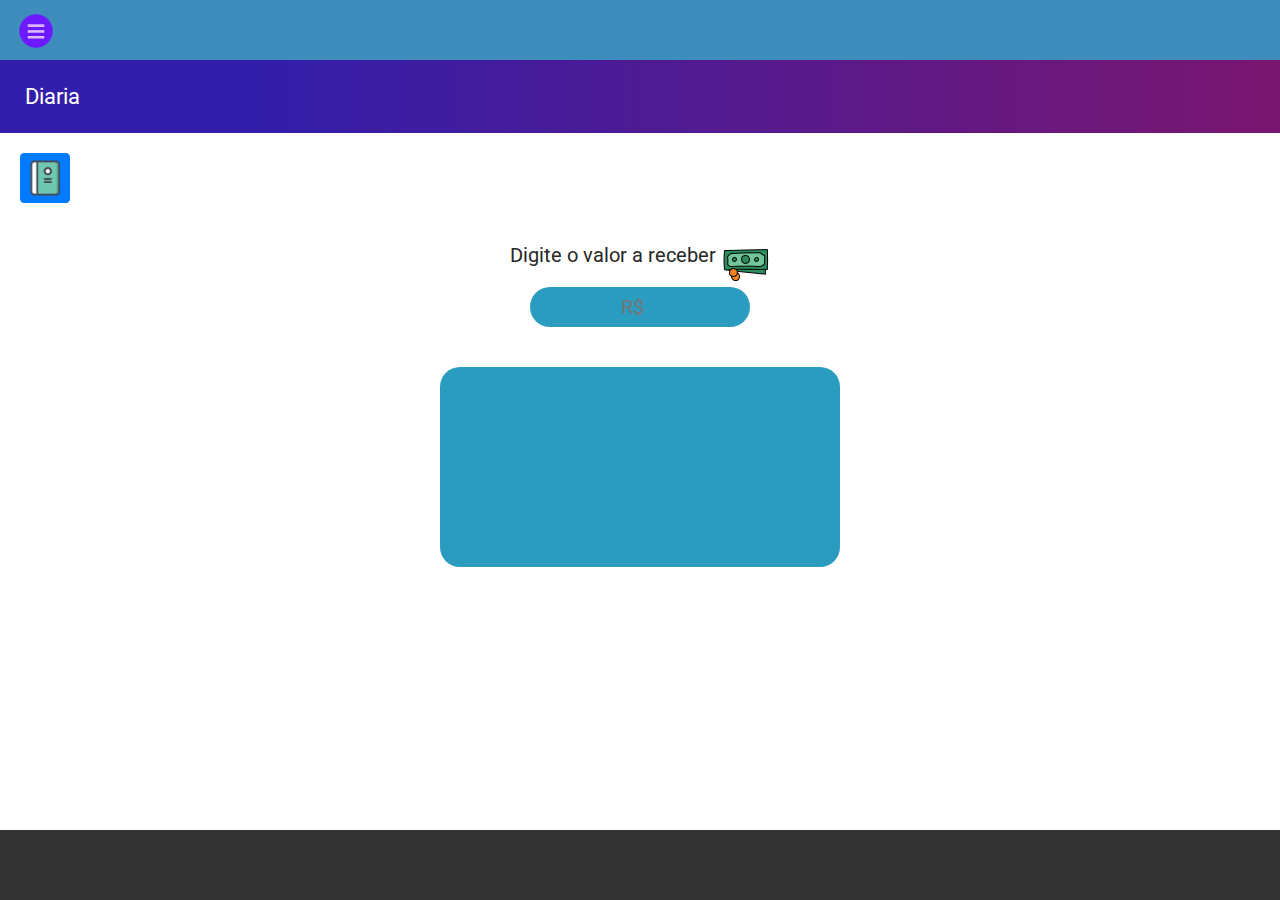
==== public/Pages/calcularDiaria.html @ c5b0e7f2 "add" ====
<!DOCTYPE html>
<html lang="pt-br">

<head>
    <meta charset="UTF-8">
    <meta http-equiv="X-UA-Compatible" content="IE=edge">
    <meta name="viewport" content="width=device-width, initial-scale=1.0">

    <link rel="stylesheet" href="../style/Nav.css">
    <link rel="stylesheet" href="../style/calculoDiaria.css">
    <link rel="stylesheet" href="../style/footer.css">

    <!-- Bootstrap -->
    <link rel="stylesheet" href="https://maxcdn.bootstrapcdn.com/bootstrap/4.0.0/css/bootstrap.min.css"
        integrity="sha384-Gn5384xqQ1aoWXA+058RXPxPg6fy4IWvTNh0E263XmFcJlSAwiGgFAW/dAiS6JXm" crossorigin="anonymous">
    <script src="https://code.jquery.com/jquery-3.2.1.slim.min.js"
        integrity="sha384-KJ3o2DKtIkvYIK3UENzmM7KCkRr/rE9/Qpg6aAZGJwFDMVNA/GpGFF93hXpG5KkN"
        crossorigin="anonymous"></script>
    <script src="https://cdnjs.cloudflare.com/ajax/libs/popper.js/1.12.9/umd/popper.min.js"
        integrity="sha384-ApNbgh9B+Y1QKtv3Rn7W3mgPxhU9K/ScQsAP7hUibX39j7fakFPskvXusvfa0b4Q"
        crossorigin="anonymous"></script>
    <script src="https://maxcdn.bootstrapcdn.com/bootstrap/4.0.0/js/bootstrap.min.js"
        integrity="sha384-JZR6Spejh4U02d8jOt6vLEHfe/JQGiRRSQQxSfFWpi1MquVdAyjUar5+76PVCmYl"
        crossorigin="anonymous"></script>
    <title>Calcular Diaria</title>
</head>

<body>

    <nav class="containerAllNav">
        <button class="openNav"><img src="/public/icons/iconMenuOpen.png" alt="Abrir Menu"></button>
        <button class="closeNav"><img src="/public/icons/iconCloseMenuNav.png" alt="Fechar Menu"></button>
    </nav>

    <nav class="containerOptions">
        <ul>
            <a href="/public/index.html">
                <li><img src="/public/icons/iconNavHome.png" alt="Inicio"> Inicio</li>
            </a>
            <a href="/public/Pages/calcularDiaria.html">
                <li><img src="/public/icons/iconNavDiaria.png" alt="Inicio"> Diarias</li>
            </a>
            <a href="#">
                <li><img src="/public/icons/iconNavFolga.png" alt="Inicio"> Folgas</li>
            </a>
        </ul>
    </nav>

    <div class="titleContainer">
        <p>Diaria</p>
    </div>

    <div>
        <button type="button" class="btn btn-primary" data-toggle="modal" data-target="#exampleModalLong">
            <img src="../icons/iconDiaria.png" alt="Diaria">
        </button>
        <!-- Modal -->
        <div class="modal fade" id="exampleModalLong" tabindex="-1" role="dialog"
            aria-labelledby="exampleModalLongTitle" aria-hidden="true">
            <div class="modal-dialog" role="document">
                <div class="modal-content">
                    <div class="modal-header">
                        <h5 class="modal-title" id="exampleModalLongTitle">Lista de Diarias</h5>
                        <button type="button" class="close" data-dismiss="modal" aria-label="Close">
                            <span aria-hidden="true">&times;</span>
                        </button>
                    </div>
                    <div class="modal-body">
                        <ul>
                            <li class="infoDiariaList"> 1 diaria - 65,60</li>
                            <!-- <li> 2 diarias - 131,20</li>
                            <li> 3 diarias - 196,80</li>
                            <li> 4 diarias - 262,40</li>
                            <li> 5 diarias - 328,00</li>
                            <li> 6 diarias - 393,60</li>
                            <li> 7 diarias - 459,20</li>
                            <li> 8 diarias - 524,80</li>
                            <li> 9 diarias - 590,40</li>
                            <li> 10 diarias - 656,00</li> -->
                        </ul>
                    </div>
                    <div class="modal-footer">
                        <button type="button" class="btn btn-secondary" data-dismiss="modal">Fechar</button>
                    </div>
                </div>
            </div>
        </div>
    </div>

    <main>
        <div class="containerAllDiaria">
            <div class="containerTitleP">
                <p class="titleDiaria">Digite o valor a receber</p>
                <img src="/public/icons/iconMoney.png" alt="Valor">
            </div>
            <input type="number" class="valueDiaria" onchange="calcular()" placeholder="R$">
            <div class="containerResultDiaria">
                <p class="resultDiaria"></p>
            </div>
        </div>
    </main>

    <footer>
        <div class="footerContainer">

        </div>
    </footer>


    <script src="/JS/Menu.js"></script>
    <script src="/JS/calculoDiaria.js"></script>
    <script src="/JS/modalJs.js"></script>
    <script src="/JS/infoDiaria.js"></script>
</body>

</html>
---- public/style/Nav.css ----
@import url('https://fonts.googleapis.com/css2?family=Roboto:wght@300&display=swap');

*{
    text-decoration: none;
}

body{
    padding: 0;
    margin: 0;
}

/* Container Nav */
.containerAllNav{
    width: 100%;
    height: 60px;
    background-color: #3F8DBD;
    display: flex;
    justify-content: flex-start;
    align-items: center;
}

.openNav{
    width: 40px;
    height: 40px;
    background: transparent;
    border: none;
    margin-left: 10px;
    cursor: pointer;
}
    .openNav img{
        width: 40px;
        height: 40px;
    }

.closeNav{
    width: 40px;
    height: 40px;
    background: transparent;
    border: none;
    margin-left: 10px;
    cursor: pointer;
    display: none;
}
    .closeNav img{
        width: 40px;
        height: 40px;
    }


/* End Container Nav */
/* Container options */

.containerOptions{
    width: 0px;
    height: calc(100vh - 60px);
    background-color: #3f8dbd;
    overflow: hidden;
    position: absolute;
    z-index: 9999;
}

.containerOptions ul{
    width: 100%;
    display: flex;
    flex-direction: column;
    padding: 0;
    margin: 0;
}
.containerOptions li{
    list-style: none;
    display: flex;
    width: 100%;
    height: 70px;
    justify-content: center;
    align-items: center;
    transition: 0.3s;
    font-size: 17px;
    color: #fff;
    font-family: 'Roboto', sans-serif;
    cursor: pointer;
}
.containerOptions li:hover{
    background-color: #2b6587; 
    transition: 0.3s;
}

.containerOptions li img{
    width: 38px;
    height: 38px;
    margin-left: -20px;
    margin-right: 20px;
}

/* End Container Options */

/* Info superior */

.titleContainer{
    width: 100%;
    background: rgb(50,30,170);
    background: linear-gradient(90deg, rgba(50,30,170,1) 20%, rgba(122,22,112,1) 100%);
    display: flex;
    justify-content: flex-start;
    align-items: center;
}

.titleContainer p{
    margin: 0;
    padding: 20px 0;
    font-family: 'Roboto', sans-serif;
    color: #fff;
    font-size: 22px;
    margin-left: 25px;
}

/* End Info superior */
---- public/style/calculoDiaria.css ----
@import url('https://fonts.googleapis.com/css2?family=Roboto:wght@300&display=swap');

.containerAllDiaria{
    width: 100%;
    height: 400px;
    display: flex;
    justify-content: center;
    align-items: center;
    flex-direction: column;
}

.containerTitleP{
    width: 270px;
    height: auto;
    display: flex;
    align-items: center;
    justify-content: space-evenly;
}

.titleDiaria{
    color:rgb(39, 39, 39);
    font-size: 20px;
    font-family: 'Roboto', sans-serif;
}

.containerAllDiaria input{
    width: 220px;
    height: 40px;
    background-color: #2A9CC0;
    border-radius: 20px;
    border: none;
    text-align: center;
    outline: 0px;
    color:#fff;
    font-size: 20px;
    font-family: 'Roboto', sans-serif;
}

.containerResultDiaria{
    width: 400px;
    height: 200px;
    margin-top: 40px;
    background-color: #2A9CC0;
    border-radius: 20px;
    display: flex;
    justify-content: center;
    align-items: center;
}

.containerResultDiaria{
    font-size: 20px;
    color: #fff;
    font-family: 'Roboto', sans-serif;
}

.btn-primary{
    width: 50px;
    height: 50px;
    margin-left: 20px;
    margin-top: 20px;
    padding: 0;
}

.btn-primary img{
    width: 40px;
    margin-left: -8px;
    margin-top: -2px;
    padding: 0;
}
---- public/style/footer.css ----
.footerContainer{
    width: 100%;
    height: 70px;
    bottom: 0;
    position: absolute;
    background-color: #333;
}
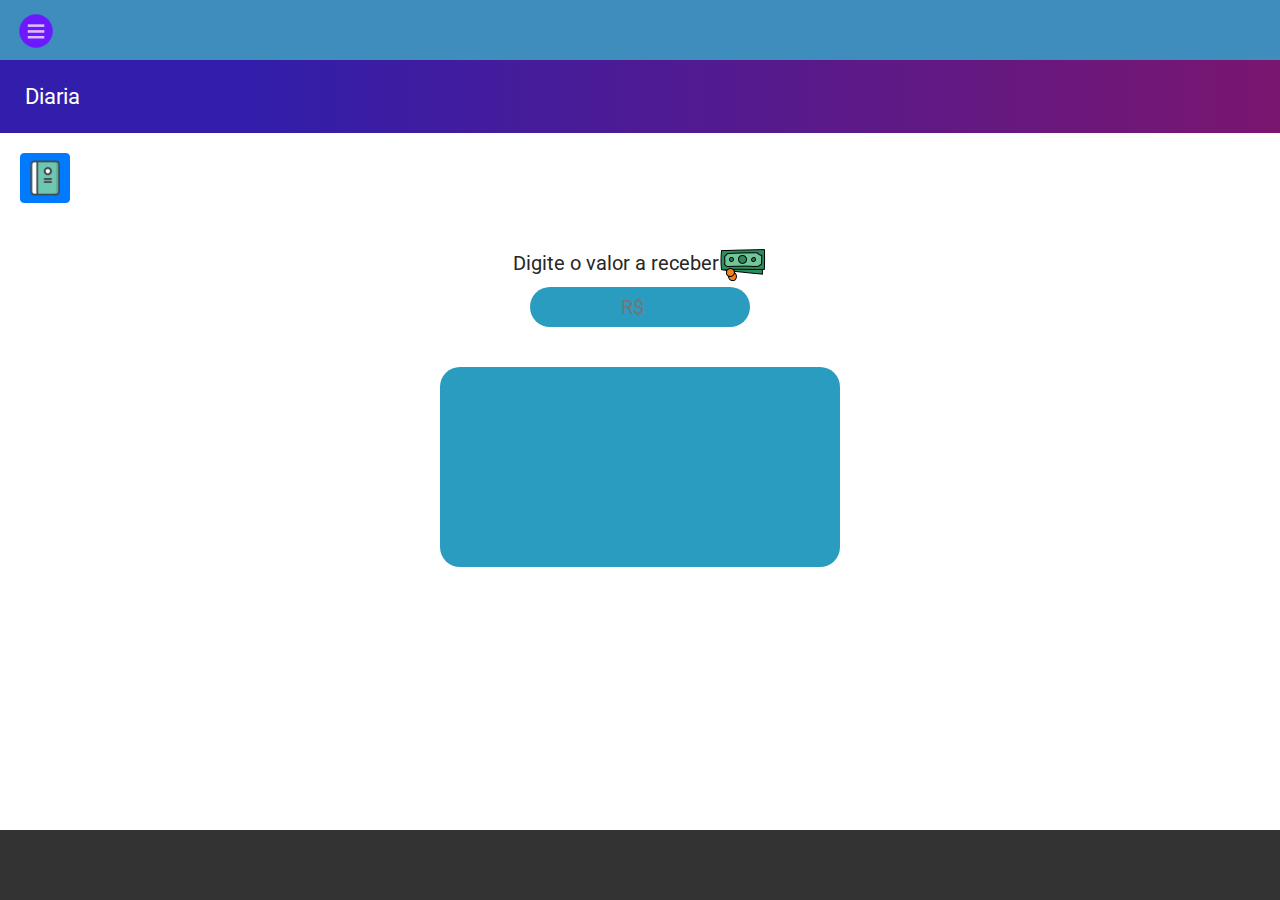
==== commit 54ce4655: "add" ====
--- a/public/Pages/calcularDiaria.html
+++ b/public/Pages/calcularDiaria.html
@@ -50,7 +50,7 @@
         <p>Diaria</p>
     </div>
 
-    <div>
+    <div class="containerButtonModal">
         <button type="button" class="btn btn-primary" data-toggle="modal" data-target="#exampleModalLong">
             <img src="../icons/iconDiaria.png" alt="Diaria">
         </button>
--- a/public/style/calculoDiaria.css
+++ b/public/style/calculoDiaria.css
@@ -11,17 +11,18 @@
 }
 
 .containerTitleP{
-    width: 270px;
+    width: auto;
     height: auto;
     display: flex;
     align-items: center;
-    justify-content: space-evenly;
+    justify-content: center;
 }
 
 .titleDiaria{
     color:rgb(39, 39, 39);
     font-size: 20px;
     font-family: 'Roboto', sans-serif;
+    margin: 0;
 }
 
 .containerAllDiaria input{
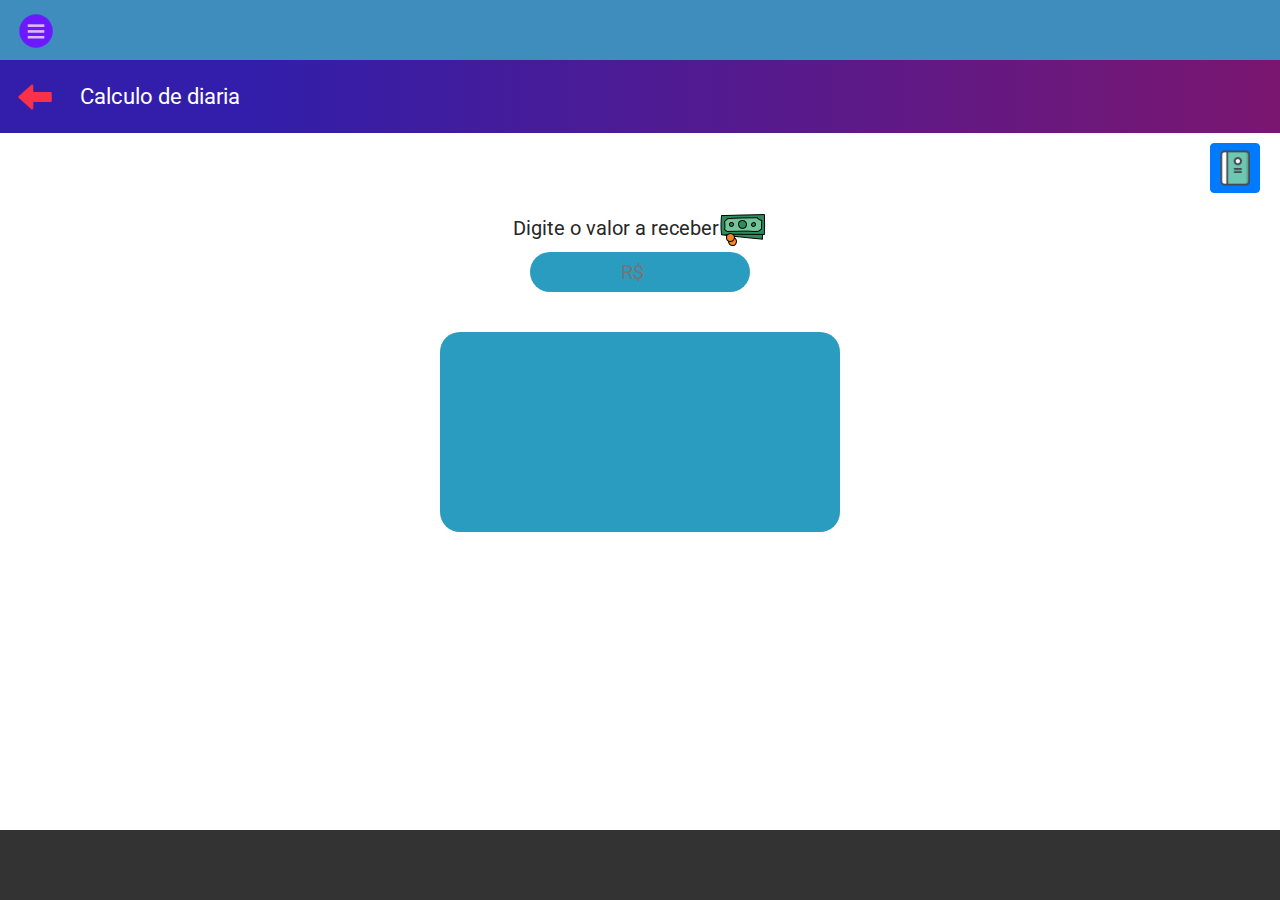
==== commit a0e75956: "add" ====
--- a/public/Pages/calcularDiaria.html
+++ b/public/Pages/calcularDiaria.html
@@ -47,7 +47,8 @@
     </nav>
 
     <div class="titleContainer">
-        <p>Diaria</p>
+        <a href="../index.html"><img src="../icons/iconReturn.png" alt="Retornar" class="buttonReturn"></a>
+        <p>Calculo de diaria</p>
     </div>
 
     <div class="containerButtonModal">
@@ -67,16 +68,16 @@
                     </div>
                     <div class="modal-body">
                         <ul>
-                            <li class="infoDiariaList"> 1 diaria - 65,60</li>
-                            <!-- <li> 2 diarias - 131,20</li>
-                            <li> 3 diarias - 196,80</li>
-                            <li> 4 diarias - 262,40</li>
-                            <li> 5 diarias - 328,00</li>
-                            <li> 6 diarias - 393,60</li>
-                            <li> 7 diarias - 459,20</li>
-                            <li> 8 diarias - 524,80</li>
-                            <li> 9 diarias - 590,40</li>
-                            <li> 10 diarias - 656,00</li> -->
+                            <li class="infoDiaria1"></li>
+                            <li class="infoDiaria2"></li>
+                            <li class="infoDiaria3"></li>
+                            <li class="infoDiaria4"></li>
+                            <li class="infoDiaria5"></li>
+                            <li class="infoDiaria6"></li>
+                            <li class="infoDiaria7"></li>
+                            <li class="infoDiaria8"></li>
+                            <li class="infoDiaria9"></li>
+                            <li class="infoDiaria10"></li>
                         </ul>
                     </div>
                     <div class="modal-footer">
--- a/public/style/calculoDiaria.css
+++ b/public/style/calculoDiaria.css
@@ -16,6 +16,7 @@
     display: flex;
     align-items: center;
     justify-content: center;
+    margin-top: -50px;
 }
 
 .titleDiaria{
@@ -58,8 +59,7 @@
 .btn-primary{
     width: 50px;
     height: 50px;
-    margin-left: 20px;
-    margin-top: 20px;
+    margin-right: 20px;
     padding: 0;
 }
 
@@ -68,4 +68,18 @@
     margin-left: -8px;
     margin-top: -2px;
     padding: 0;
+}
+
+.containerButtonModal{
+    width: 100%;
+    height: auto;
+    margin-top: 10px;
+    display: flex;
+    justify-content: flex-end;
+    align-items: center;
+}
+
+.buttonReturn{
+    margin-left: 15px;
+    width: 40px;
 }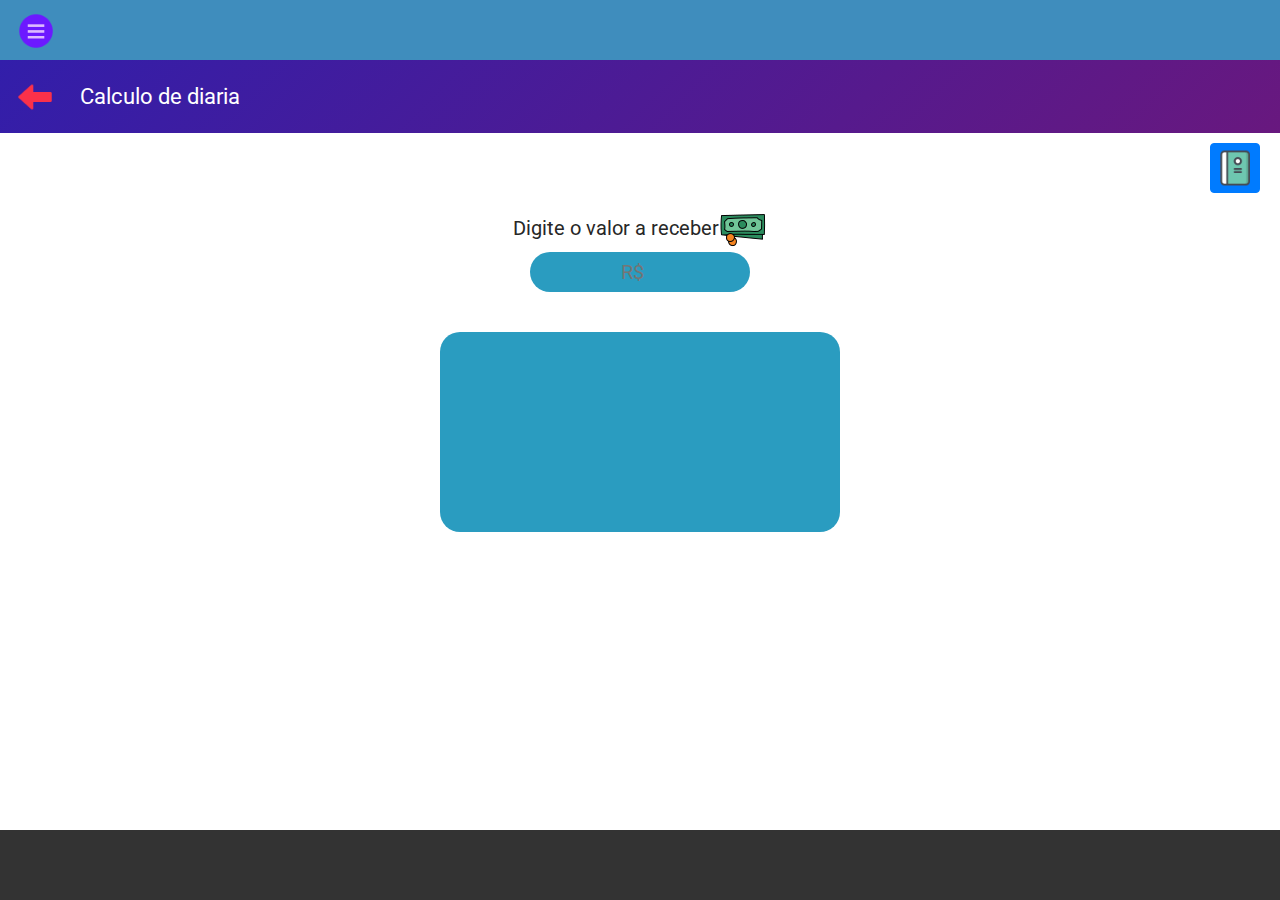
==== commit d8a74f3e: "add" ====
--- a/public/Pages/calcularDiaria.html
+++ b/public/Pages/calcularDiaria.html
@@ -40,7 +40,7 @@
             <a href="/public/Pages/calcularDiaria.html">
                 <li><img src="/public/icons/iconNavDiaria.png" alt="Inicio"> Diarias</li>
             </a>
-            <a href="#">
+            <a href="/public/Pages/calcularFolga.html">
                 <li><img src="/public/icons/iconNavFolga.png" alt="Inicio"> Folgas</li>
             </a>
         </ul>
@@ -61,7 +61,7 @@
             <div class="modal-dialog" role="document">
                 <div class="modal-content">
                     <div class="modal-header">
-                        <h5 class="modal-title" id="exampleModalLongTitle">Lista de Diarias</h5>
+                        <h5 class="modal-title" id="exampleModalLongTitle"><img src="../icons/iconCoin.png" alt="icon">Lista de Diarias</h5>
                         <button type="button" class="close" data-dismiss="modal" aria-label="Close">
                             <span aria-hidden="true">&times;</span>
                         </button>
--- a/public/style/Nav.css
+++ b/public/style/Nav.css
@@ -97,12 +97,27 @@
 
 .titleContainer{
     width: 100%;
-    background: rgb(50,30,170);
-    background: linear-gradient(90deg, rgba(50,30,170,1) 20%, rgba(122,22,112,1) 100%);
+    /* background: rgb(50,30,170);
+    background: linear-gradient(90deg, rgba(50,30,170,1) 20%, rgba(122,22,112,1) 100%); */
+    background: linear-gradient(-45deg, rgba(122,22,112,1), rgba(50,30,170,1), rgba(122,22,112,1), rgba(50,30,170,1));
+    background-size: 400% 400%;
+    animation: gradient 15s ease infinite;
     display: flex;
     justify-content: flex-start;
     align-items: center;
 }
+
+@keyframes gradient {
+    0% {
+        background-position: 0% 50%;
+    }
+    50% {
+        background-position: 100% 50%;
+    }
+    100% {
+        background-position: 0% 50%;
+    }
+  }
 
 .titleContainer p{
     margin: 0;
@@ -113,4 +128,9 @@
     margin-left: 25px;
 }
 
-/* End Info superior */+/* End Info superior */
+
+.buttonReturn{
+    margin-left: 15px;
+    width: 40px;
+}--- a/public/style/calculoDiaria.css
+++ b/public/style/calculoDiaria.css
@@ -79,7 +79,14 @@
     align-items: center;
 }
 
-.buttonReturn{
-    margin-left: 15px;
-    width: 40px;
-}+/* Info diaria UL */
+
+.modal-body ul{
+    list-style: none;
+}
+.modal-body li{
+    height: 40px;
+    font-weight: 600;
+}
+
+/* End ul */